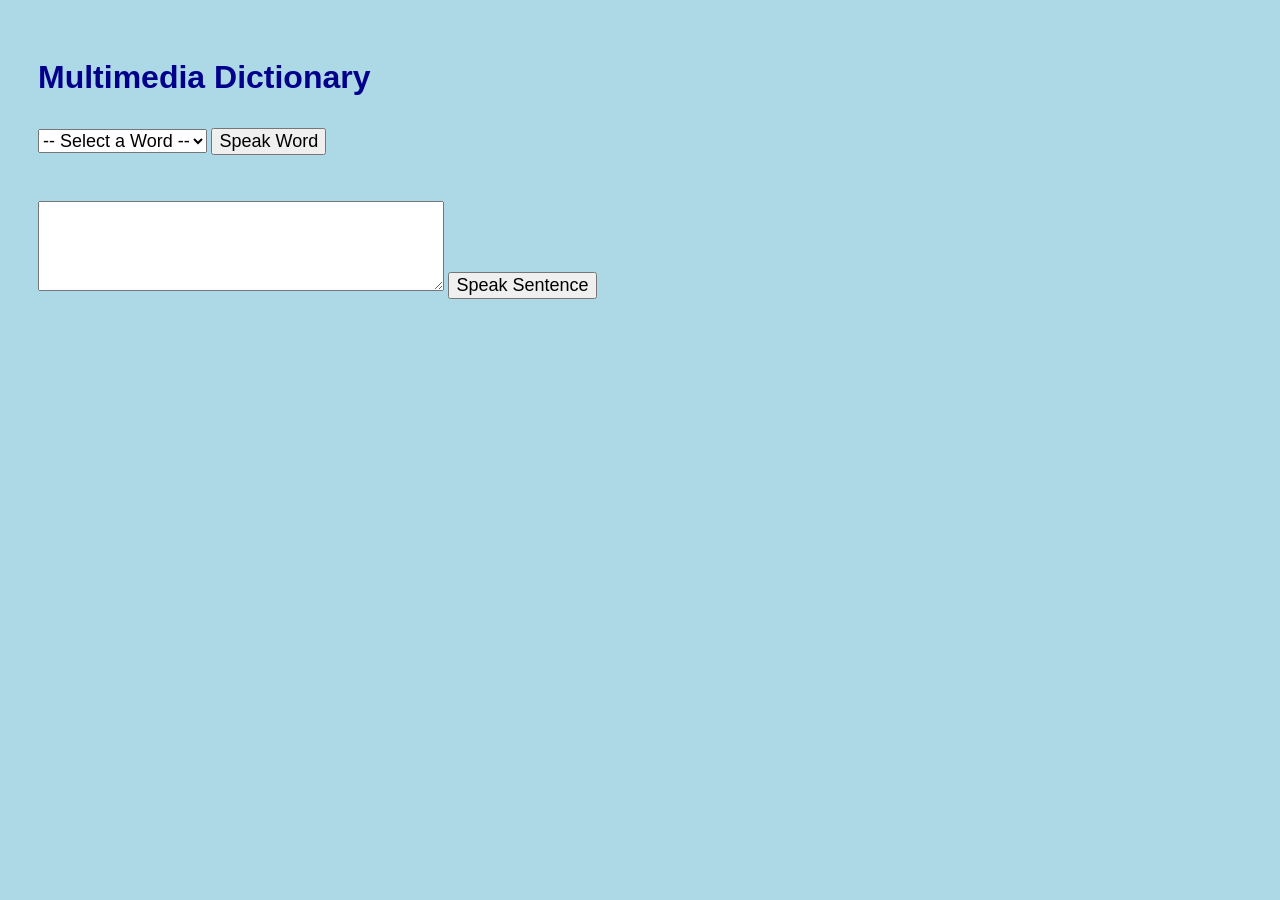
==== dictionary/dictionary.html @ ad24570c "Add files via upload" ====
<!DOCTYPE html>
<html>

<head>
    <title>Multimedia Dictionary</title>
    <link rel="stylesheet" href="style.css">
</head>

<body>

    <h1>Multimedia Dictionary</h1>

    <div>

        <select id="wordMenu" onchange="showSentence()">

            <option>-- Select a Word --</option>

            <option data-sentence="The cat is sleeping on the sofa.">
                Cat
            </option>

            <option data-sentence="The dog is barking loudly.">
                Dog
            </option>

            <option data-sentence="The apple is red and sweet.">
                Apple
            </option>

            <option data-sentence="The car is very fast.">
                Car
            </option>

            <option data-sentence="The moon shines at night.">
                Moon
            </option>

        </select>

        <button onclick="speakWord()">
            Speak Word
        </button>

    </div>

    <br><br>

    <textarea id="sentenceBox" rows="4" cols="40" readonly></textarea>

    <button onclick="speakSentence()">
        Speak Sentence
    </button>

    <script src="script.js"></script>

</body>

</html>
---- dictionary/style.css ----
body {

    font-family: Arial;

    background-color: lightblue;

    padding: 30px;

}



h1 {

    color: darkblue;

}



select,
button,
textarea {

    font-size: 18px;

    margin-top: 10px;

}



textarea {

    width: 400px;

}
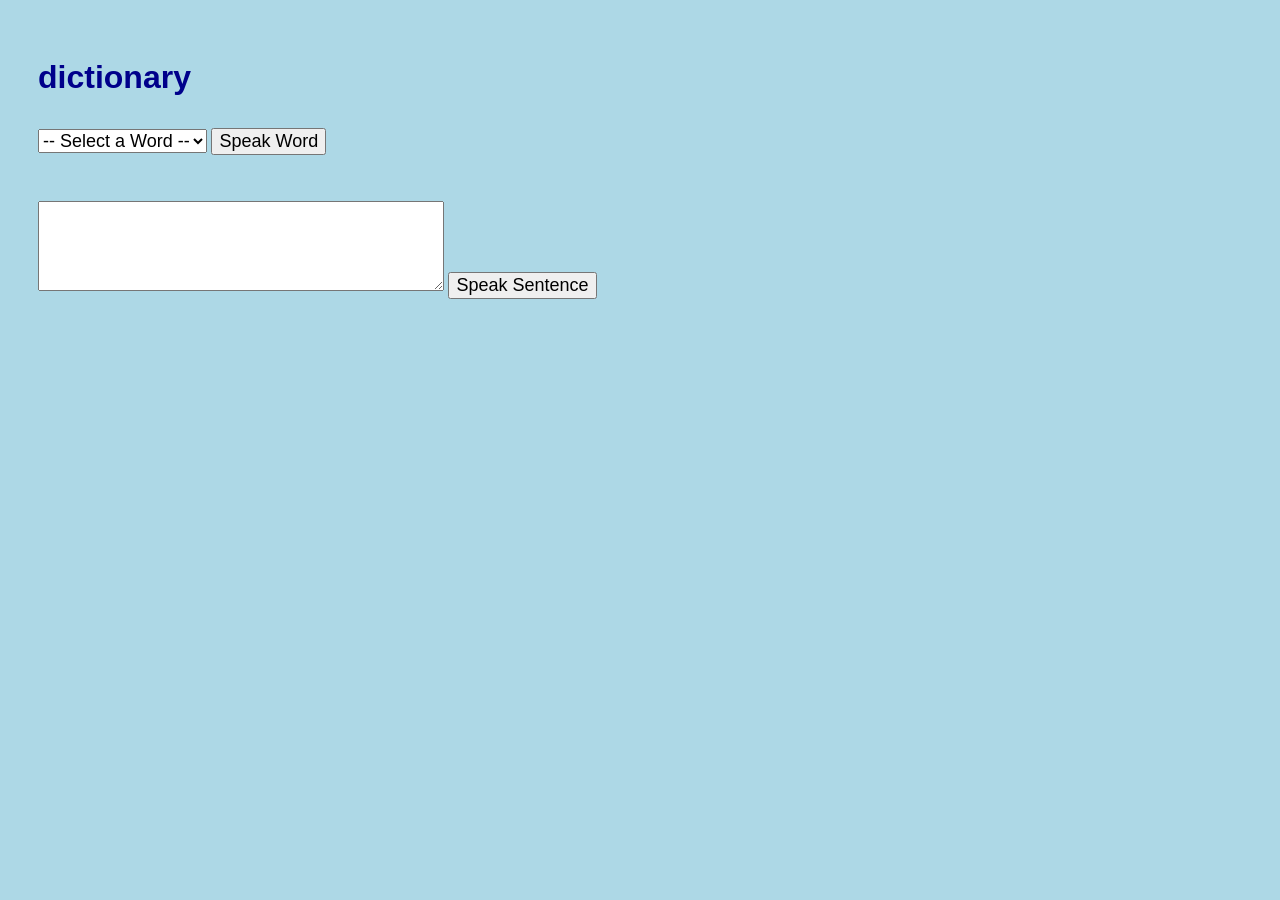
==== commit 655968b0: "Update dictionary.html" ====
--- a/dictionary/dictionary.html
+++ b/dictionary/dictionary.html
@@ -2,13 +2,13 @@
 <html>
 
 <head>
-    <title>Multimedia Dictionary</title>
+    <title>dictionary</title>
     <link rel="stylesheet" href="style.css">
 </head>
 
 <body>
 
-    <h1>Multimedia Dictionary</h1>
+    <h1>dictionary</h1>
 
     <div>
 
@@ -56,4 +56,4 @@
 
 </body>
 
-</html>+</html>
